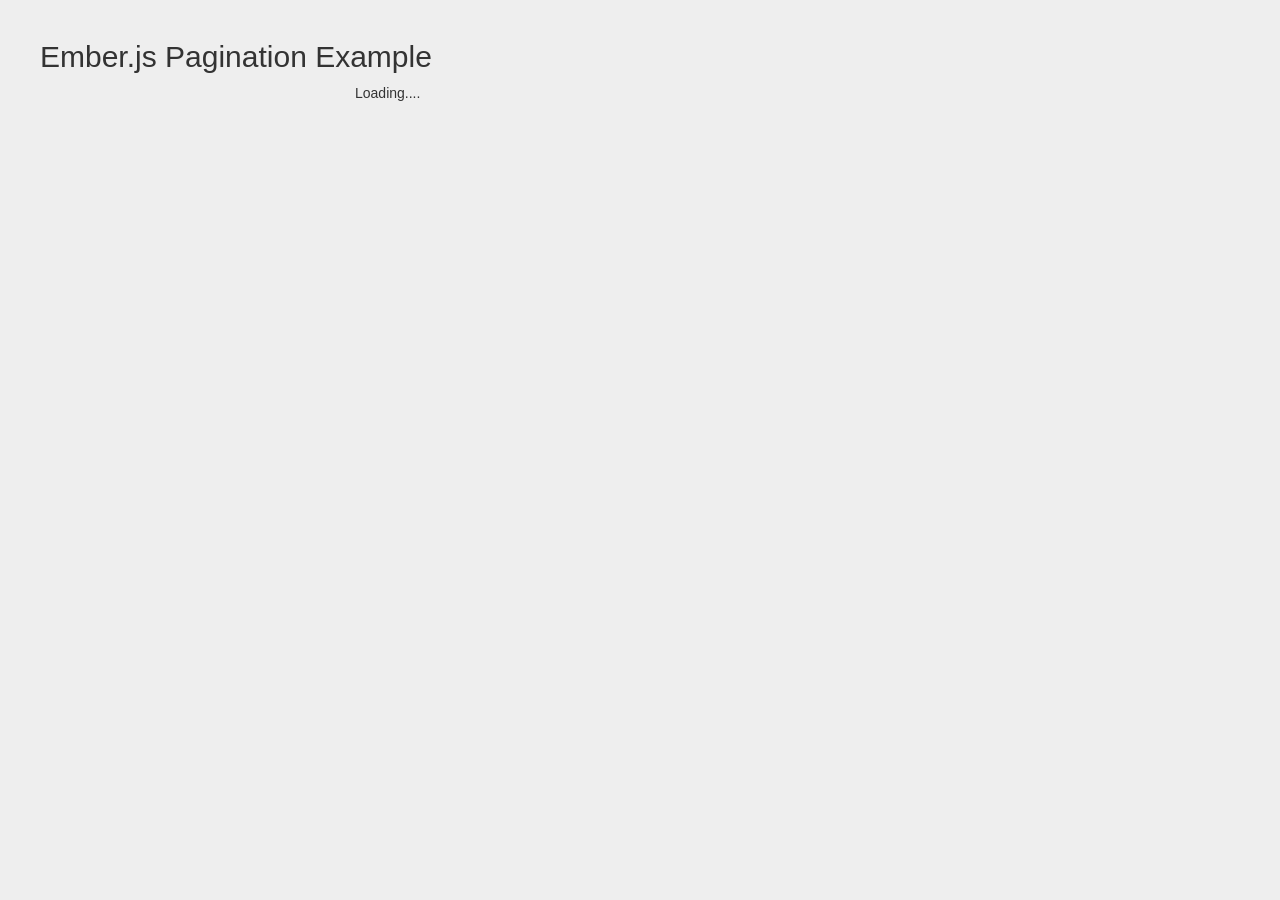
==== index.html @ 4dbc0529 "Updates" ====
<!DOCTYPE html>
<html>
<head>
  <title>Ember.js pagination example</title>
  
  <link rel="stylesheet" href="assets/1fe74335.app.min.css">
  

  <!-- for more details visit: https://github.com/yeoman/grunt-usemin -->

  <script src="assets/a1bf5a1a.vendor.min.js"></script>

  <script src="assets/f80debbe.app.min.js"></script>

</head>
<body>

  <script>
    window.App = require('appkit/app').create();
  </script>
</body>
</html>
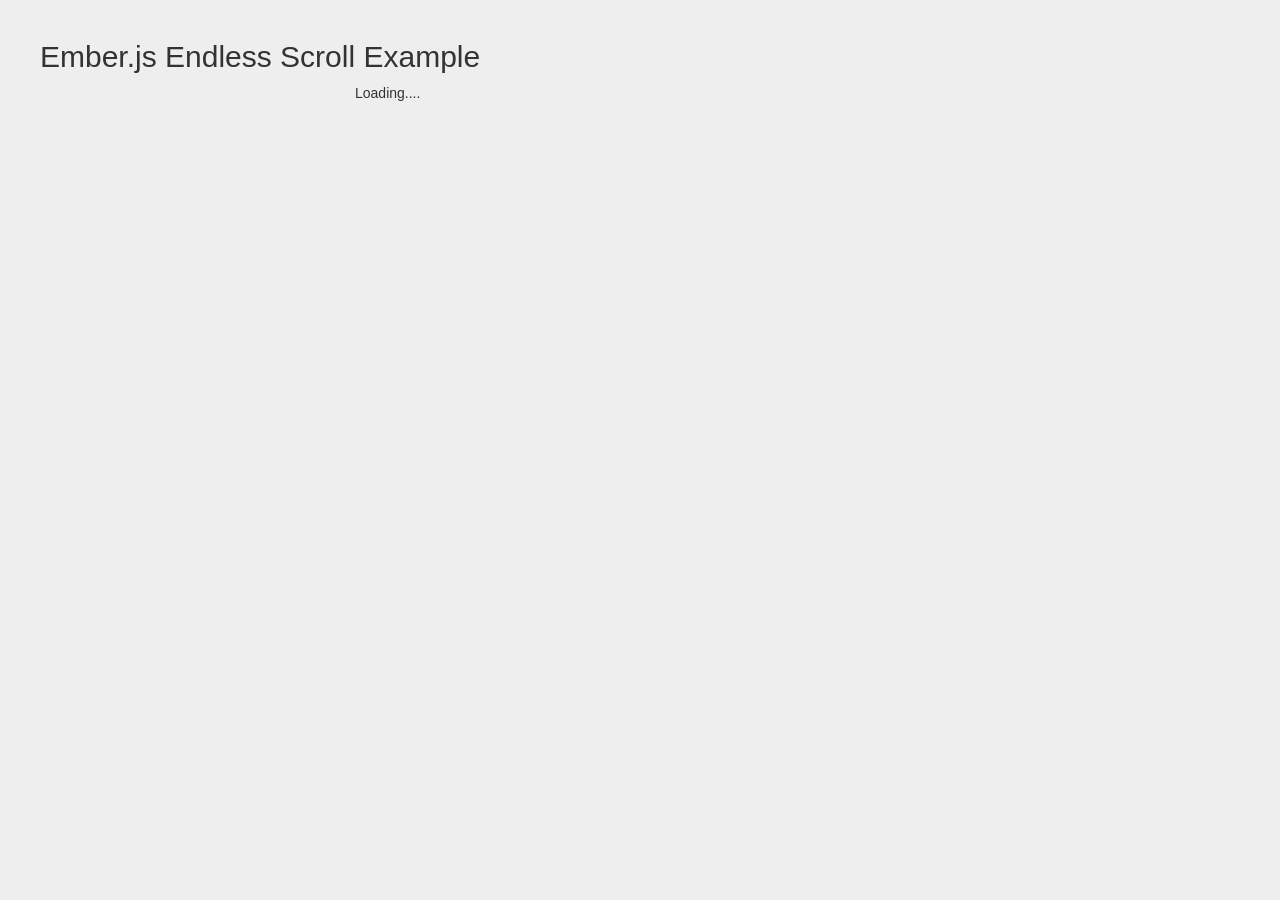
==== commit 4419923f: "Updates" ====
--- a/index.html
+++ b/index.html
@@ -1,7 +1,7 @@
 <!DOCTYPE html>
 <html>
 <head>
-  <title>Ember.js pagination example</title>
+  <title>Ember.js Endless Scroll example</title>
   
   <link rel="stylesheet" href="assets/1fe74335.app.min.css">
   
@@ -10,7 +10,7 @@
 
   <script src="assets/a1bf5a1a.vendor.min.js"></script>
 
-  <script src="assets/f80debbe.app.min.js"></script>
+  <script src="assets/34fd0e36.app.min.js"></script>
 
 </head>
 <body>
